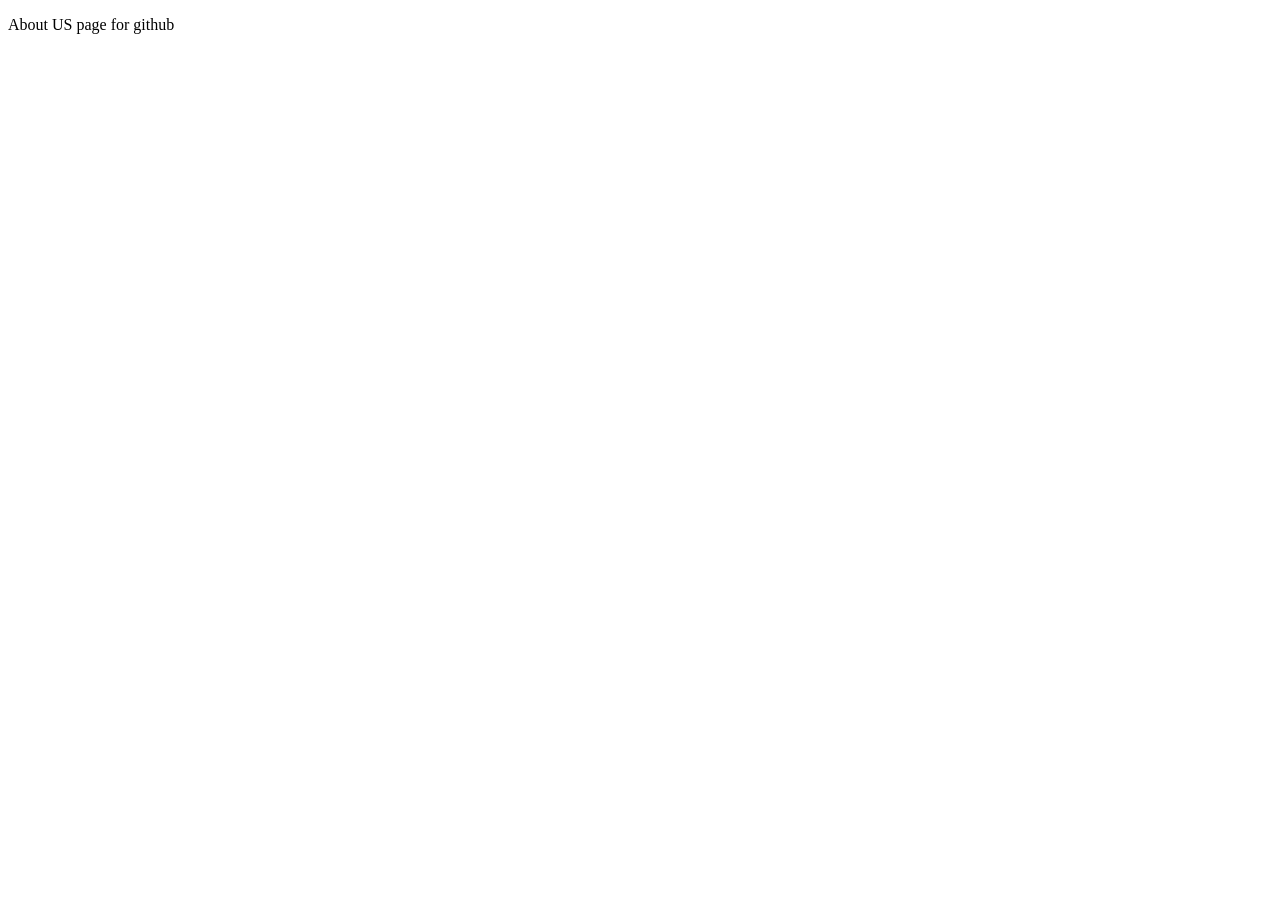
==== aboutus.html @ 20c42256 "Added aboutus.html and updated index.html" ====
<!DOCTYPE html>
<html lang="en">
  <head>
    <meta charset="UTF-8" />
    <meta name="viewport" content="width=device-width, initial-scale=1.0" />
    <title>About Us</title>
  </head>
  <body>
    <p>About US page for github</p>
  </body>
</html>
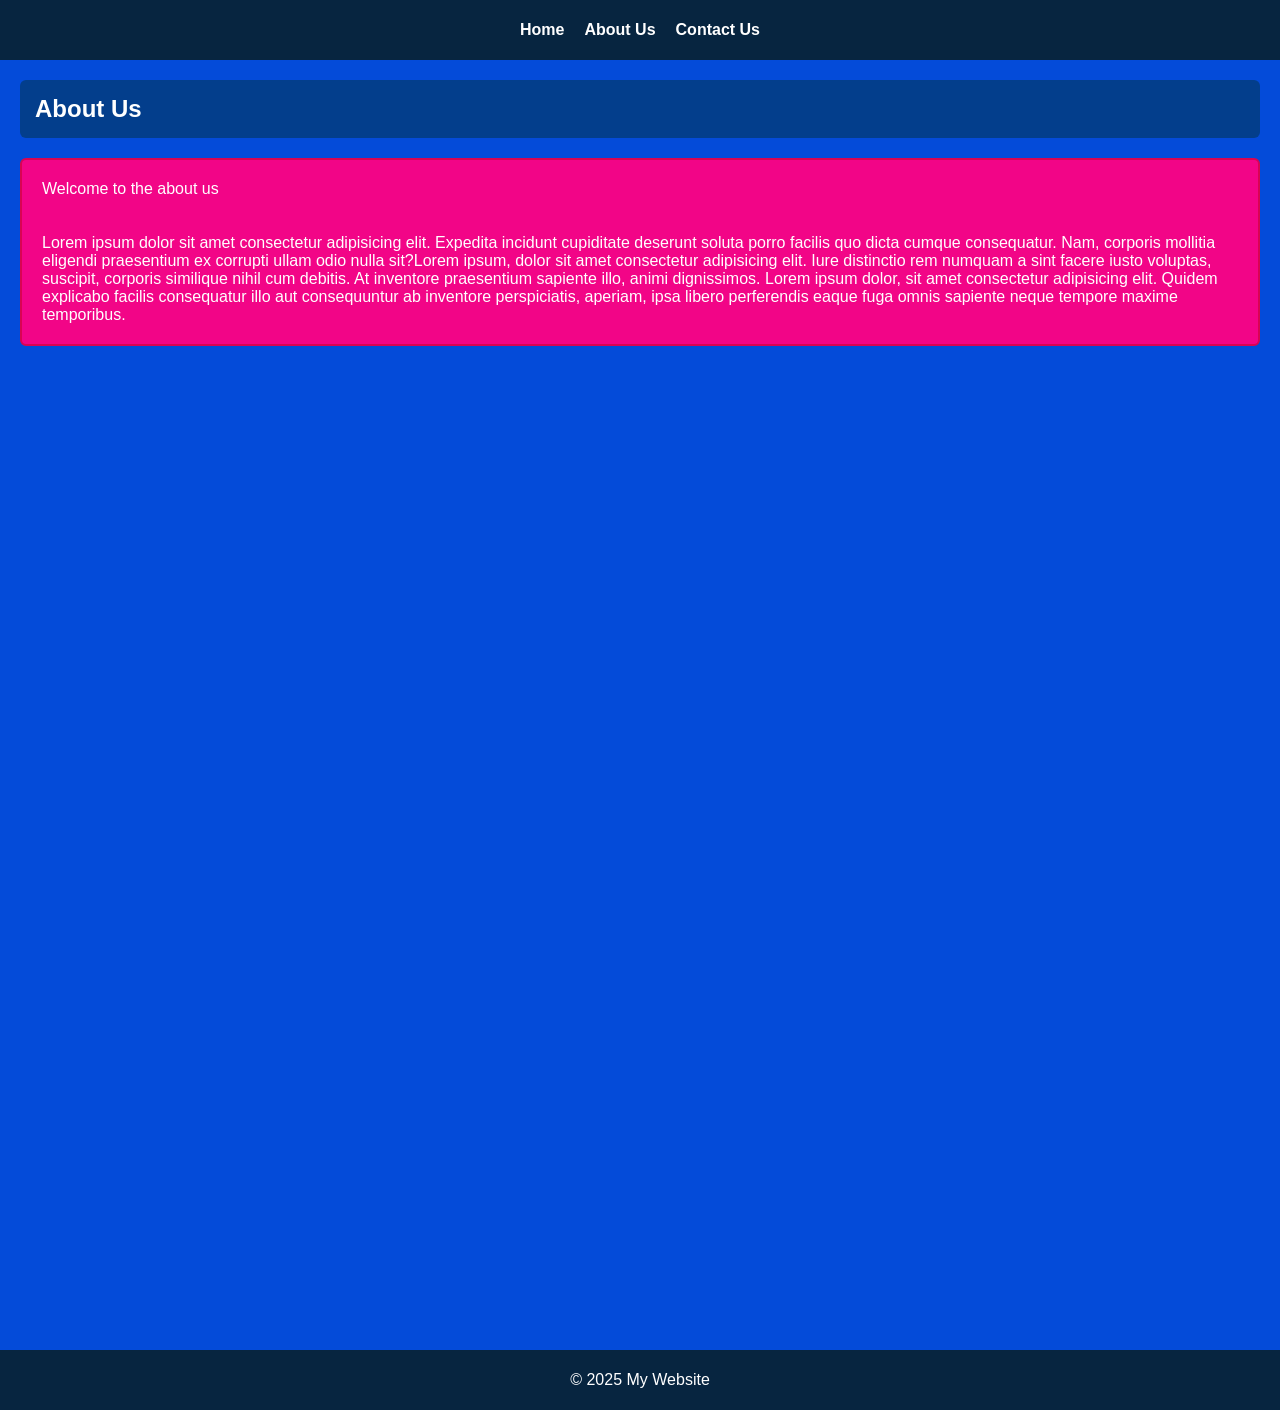
==== commit 2b669bfa: "Finish assignment" ====
--- a/aboutus.html
+++ b/aboutus.html
@@ -4,8 +4,26 @@
     <meta charset="UTF-8" />
     <meta name="viewport" content="width=device-width, initial-scale=1.0" />
     <title>About Us</title>
+    <link rel="stylesheet" href="css/style.css" />
   </head>
   <body>
-    <p>About US page for github</p>
+    <div class="navbar">
+      <a href="index.html">Home</a>
+      <a href="aboutus.html">About Us</a>
+      <a href="contact.html">Contact Us</a>
+    </div>
+
+    <div class="page">
+      <div class="header"><h2>About Us</h2></div>
+
+      <div class="main">
+        <div class="paragraph">
+          <p>Welcome to the about us</p>
+          <br><br>
+          <p>Lorem ipsum dolor sit amet consectetur adipisicing elit. Expedita incidunt cupiditate deserunt soluta porro facilis quo dicta cumque consequatur. Nam, corporis mollitia eligendi praesentium ex corrupti ullam odio nulla sit?Lorem ipsum, dolor sit amet consectetur adipisicing elit. Iure distinctio rem numquam a sint facere iusto voluptas, suscipit, corporis similique nihil cum debitis. At inventore praesentium sapiente illo, animi dignissimos. Lorem ipsum dolor, sit amet consectetur adipisicing elit. Quidem explicabo facilis consequatur illo aut consequuntur ab inventore perspiciatis, aperiam, ipsa libero perferendis eaque fuga omnis sapiente neque tempore maxime temporibus.</p>
+        </div>
+      </div>
+    </div>
+    <footer>&copy 2025 My Website</footer>
   </body>
 </html>
--- a/css/style.css
+++ b/css/style.css
@@ -0,0 +1,94 @@
+:root {
+  --c1: #D90452;  /* deep red */
+  --c2: #F20587;  /* bright pink */
+  --c3: #044BD9;  /* vibrant blue */
+  --c4: #033E8C;  /* strong blue */
+  --c5: #072540;  /* dark navy */
+  
+  --nav-h: 60px;
+  --footer-h: 60px;
+  --side-space: 20px;
+}
+
+* {
+  box-sizing: border-box;
+  margin: 0;
+  padding: 0;
+}
+
+body {
+  font-family: Arial, sans-serif;
+  background: var(--c3); /* page background */
+  color: var(--c1);      /* default text deep red */
+}
+
+/* Navbar fixed at the top */
+.navbar {
+  position: fixed;
+  top: 0;
+  left: 0;
+  width: 100%;
+  height: var(--nav-h);
+  background: var(--c5); /* dark navy */
+  display: flex;
+  justify-content: center;
+  align-items: center;
+  gap: 20px;
+  z-index: 1000;
+}
+.navbar a {
+  color: #fff;
+  text-decoration: none;
+  font-weight: bold;
+}
+.navbar a:hover {
+  text-decoration: underline;
+}
+
+/* Page content */
+.page {
+  padding: calc(var(--nav-h) + 20px) var(--side-space) 20px;
+  min-height: 150vh;
+  display: flex;
+  flex-direction: column;
+  gap: 20px;
+}
+
+/* Header box */
+.header {
+  background: var(--c4); /* strong blue */
+  color: #fff;
+  padding: 15px;
+  border-radius: 6px;
+}
+
+/* Paragraph box */
+.paragraph {
+  flex: 1;
+  border: 2px solid var(--c1);
+  border-radius: 6px;
+  padding: 20px;
+  background: var(--c2); /* bright pink */
+  color: #fff;           /* white text for readability */
+}
+
+.paragraph a {
+  color: #fff;
+  text-decoration: underline;
+  cursor: ponter;
+}
+
+.paragraph a:hover {
+  color: var(--c3);
+}
+
+/* Footer */
+footer {
+  background: var(--c5); /* dark navy */
+  color: #fff;
+  text-align: center;
+  height: var(--footer-h);
+  display: flex;
+  justify-content: center;
+  align-items: center;
+}
